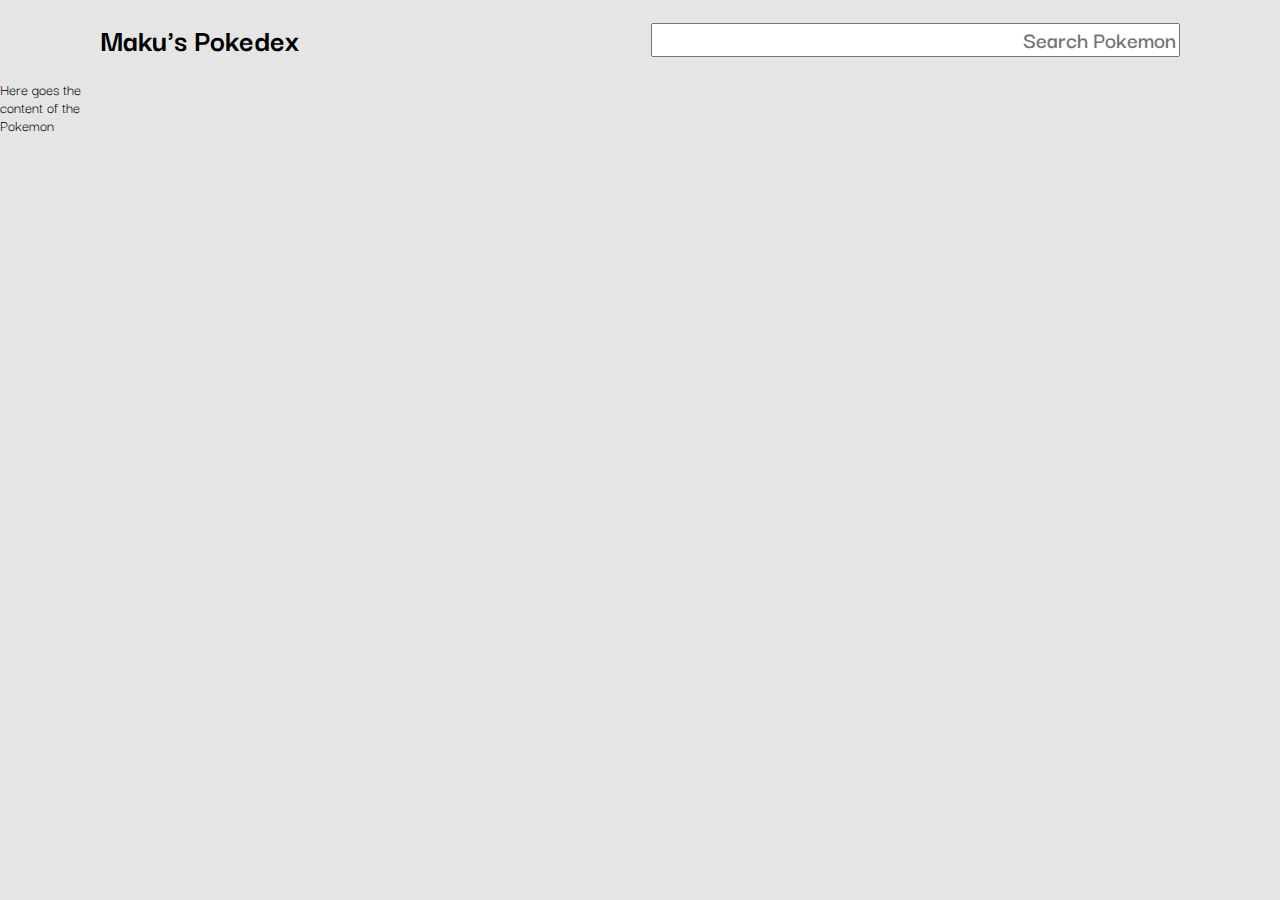
==== pokedex/detail.html @ 332aca68 "Styling and adding search input" ====
<!DOCTYPE html>
<html lang="en">
  <head>
    <meta charset="UTF-8" />
    <meta name="viewport" content="width=device-width, initial-scale=1.0" />
    <meta http-equiv="X-UA-Compatible" content="ie=edge" />
    <title>Pokedex</title>
    <link rel="stylesheet" href="assets/styles/normalize.css" />
    <link href="https://fonts.googleapis.com/css2?family=Darker+Grotesque:wght@400;600;700;900&display=swap"
      rel="stylesheet">
    <link rel="stylesheet" href="assets/styles/app.css" />
  </head>
  <body>
    <header id="main-nav">
      <div class="container">
        <h1 id="title">Maku's Pokedex</h1>
        <div id="search">
          <input type="text" placeholder="Search Pokemon">
        </div>
      </div>
    </header>
    <div class="container">
      <section id="content">
        Here goes the content of the Pokemon
      </section>
    </div>
    <script src="assets/scripts/app.js"></script>
  </body>
</html>
---- pokedex/assets/styles/app.css ----
* {
  box-sizing: border-box;
}

body {
  font-family: 'Darker Grotesque', sans-serif;
  background-color: rgba(0, 0, 0, 0.1);
}

#main-nav, .container {
  display: grid;
  grid-template-columns: 100px  auto 100px;
}

#main-nav .container {
  display: grid;
  grid-column-start: 2;
  grid-template-columns: 49% 49%;
  column-gap: 2%;
}

#title {
  grid-column-start: 1;
}

#search {
  display: grid;
  justify-self: stretch;
  align-self: center;
}

#search input {
  justify-self: stretch;
  text-align: right;
  font-size: 1.5em;
  font-weight: 600;
}

#pokedex {
  display: grid;
  grid-column-start: 2;
  grid-template-columns: 32% 32% 32%;
  column-gap: 2%;
  row-gap: 20px;
  padding: 0;
  margin: 0;
}

#pokedex li {
  list-style: none;
  border-radius: 10px;
  background-color: rgb(255, 255, 255);
}

#pokedex li a {
  display: inline-block;
  height: 100%;
  width: 100%;
  color: rgb(255, 255, 255);
  text-shadow: rgb(80, 80, 80) 1px 1px 1px;
  text-decoration: none;
}

#pokedex li a div {
  background-color: rgb(248, 200, 80);
  border-top-left-radius: 10px;
  border-top-right-radius: 10px;
  display: block;
  height: 50px;
  font-weight: 900;
  padding: 10px;
}

#pokedex li a div span {
  font-size: 1.5em;
}

#pokedex li a div h2 {
  float: right;
  margin: 0;
  text-transform: capitalize;
}

#pokedex li a img {
  display: block;
  margin: 10px auto;
  width: 120px;
  height: 120px;
}
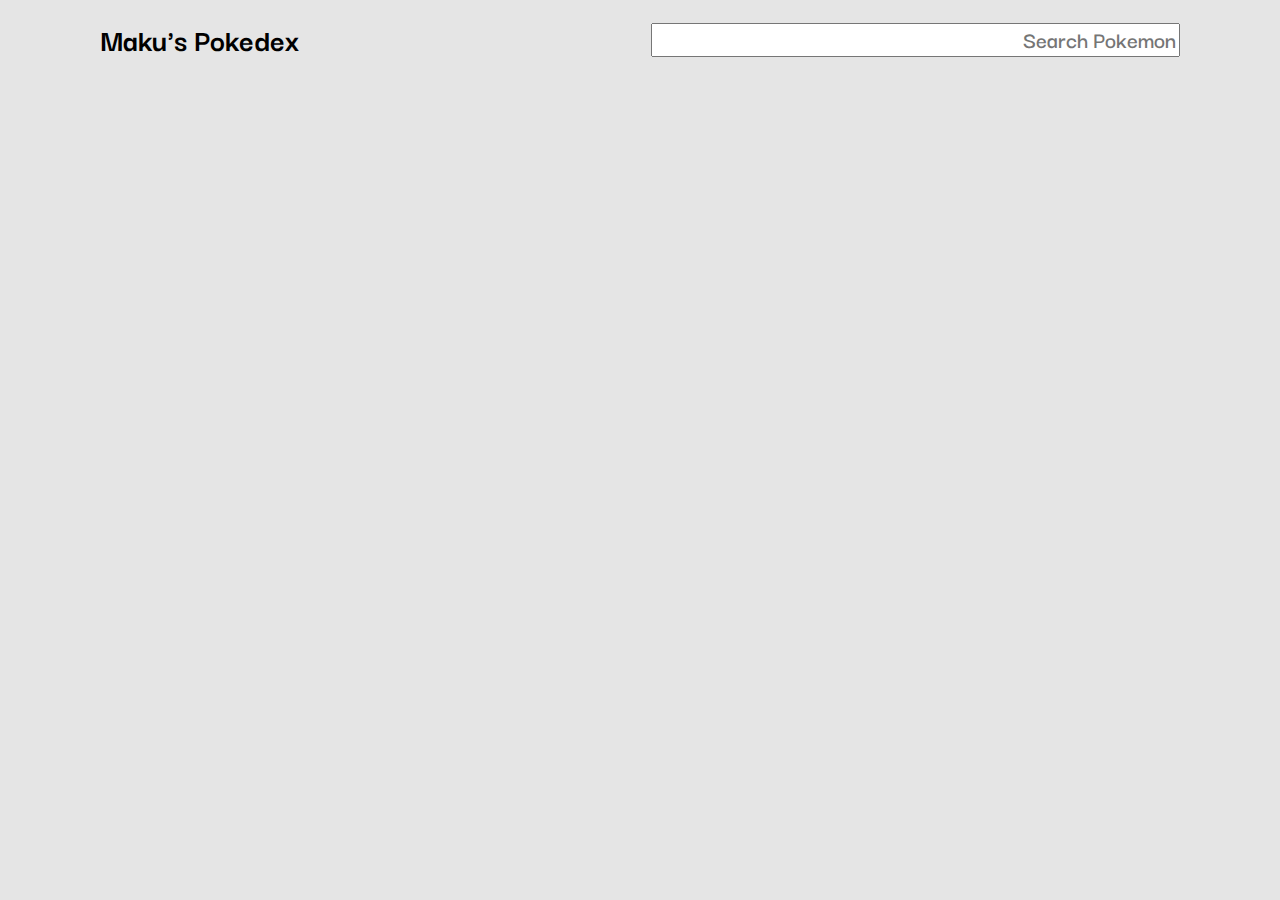
==== commit d13ece13: "Adding Flavor Text to each pokemon detail" ====
--- a/pokedex/detail.html
+++ b/pokedex/detail.html
@@ -21,9 +21,8 @@
     </header>
     <div class="container">
       <section id="content">
-        Here goes the content of the Pokemon
       </section>
     </div>
-    <script src="assets/scripts/app.js"></script>
+    <script src="assets/scripts/detail.js"></script>
   </body>
 </html>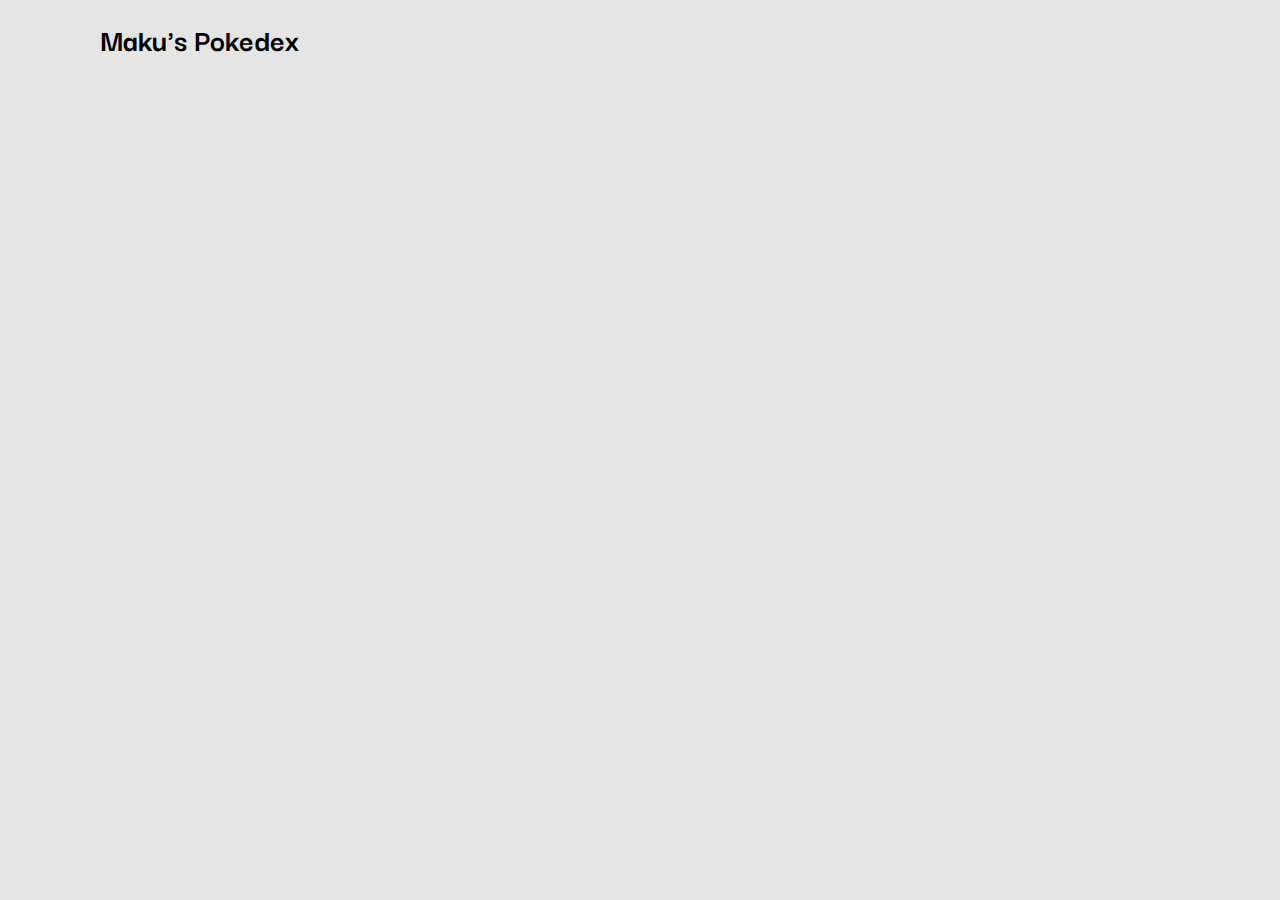
==== commit 1dc03404: "Identify Searchbox" ====
--- a/pokedex/detail.html
+++ b/pokedex/detail.html
@@ -14,9 +14,6 @@
     <header id="main-nav">
       <div class="container">
         <h1 id="title">Maku's Pokedex</h1>
-        <div id="search">
-          <input type="text" placeholder="Search Pokemon">
-        </div>
       </div>
     </header>
     <div class="container">
--- a/pokedex/assets/styles/app.css
+++ b/pokedex/assets/styles/app.css
@@ -5,6 +5,10 @@
 body {
   font-family: 'Darker Grotesque', sans-serif;
   background-color: rgba(0, 0, 0, 0.1);
+}
+
+#main-nav {
+  background-color: rgb();
 }
 
 #main-nav, .container {
@@ -23,13 +27,13 @@
   grid-column-start: 1;
 }
 
-#search {
+.search {
   display: grid;
   justify-self: stretch;
   align-self: center;
 }
 
-#search input {
+#searchbox {
   justify-self: stretch;
   text-align: right;
   font-size: 1.5em;
@@ -86,4 +90,8 @@
   margin: 10px auto;
   width: 120px;
   height: 120px;
+}
+
+#content {
+  grid-column-start: 2;
 }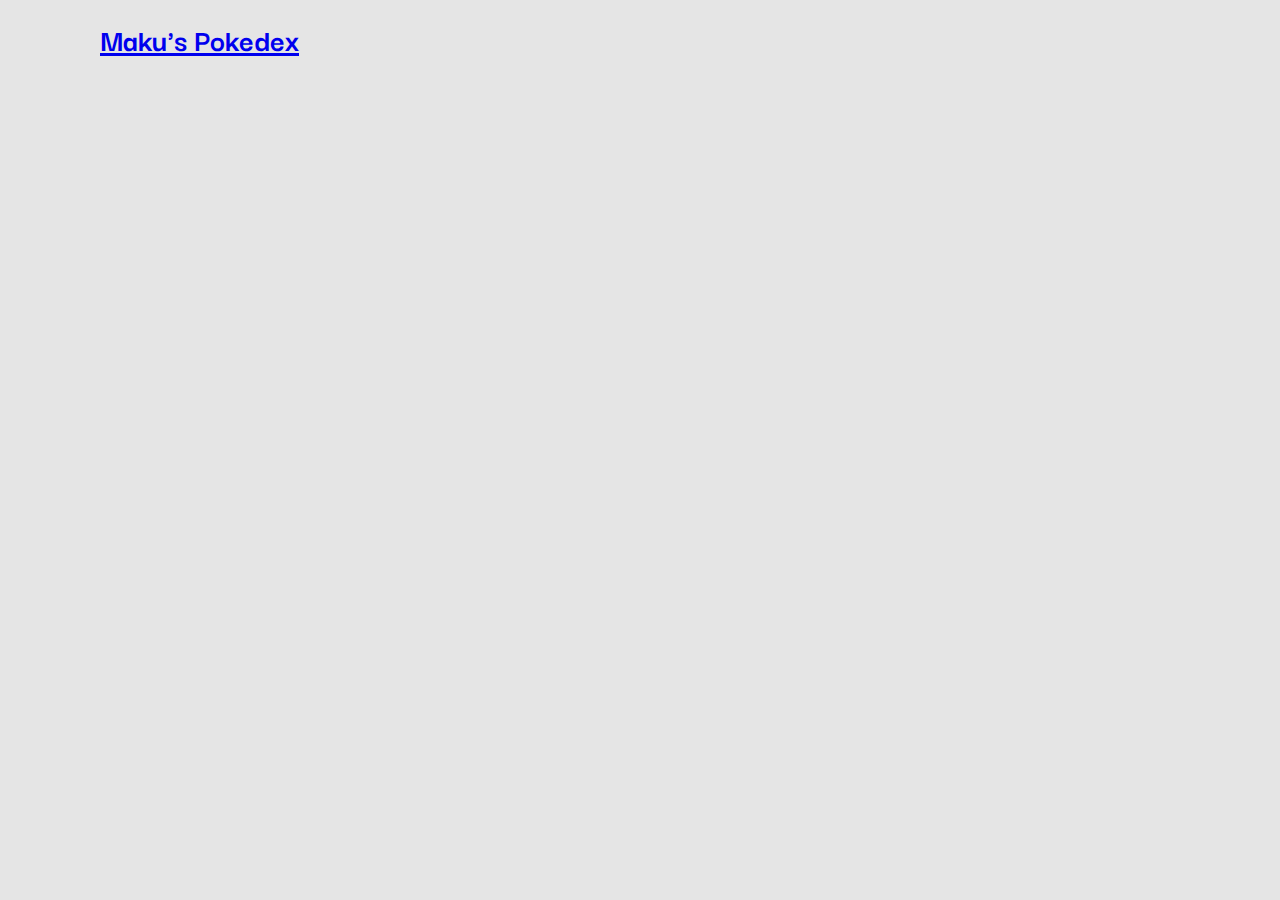
==== commit 43ce31ec: "Search filter working and no errors on detail" ====
--- a/pokedex/detail.html
+++ b/pokedex/detail.html
@@ -5,6 +5,7 @@
     <meta name="viewport" content="width=device-width, initial-scale=1.0" />
     <meta http-equiv="X-UA-Compatible" content="ie=edge" />
     <title>Pokedex</title>
+    <link href="favicon.ico" rel="icon" type="image/x-icon" />
     <link rel="stylesheet" href="assets/styles/normalize.css" />
     <link href="https://fonts.googleapis.com/css2?family=Darker+Grotesque:wght@400;600;700;900&display=swap"
       rel="stylesheet">
@@ -13,7 +14,7 @@
   <body>
     <header id="main-nav">
       <div class="container">
-        <h1 id="title">Maku's Pokedex</h1>
+        <h1 id="title"><a href="index.html">Maku's Pokedex</a></h1>
       </div>
     </header>
     <div class="container">
